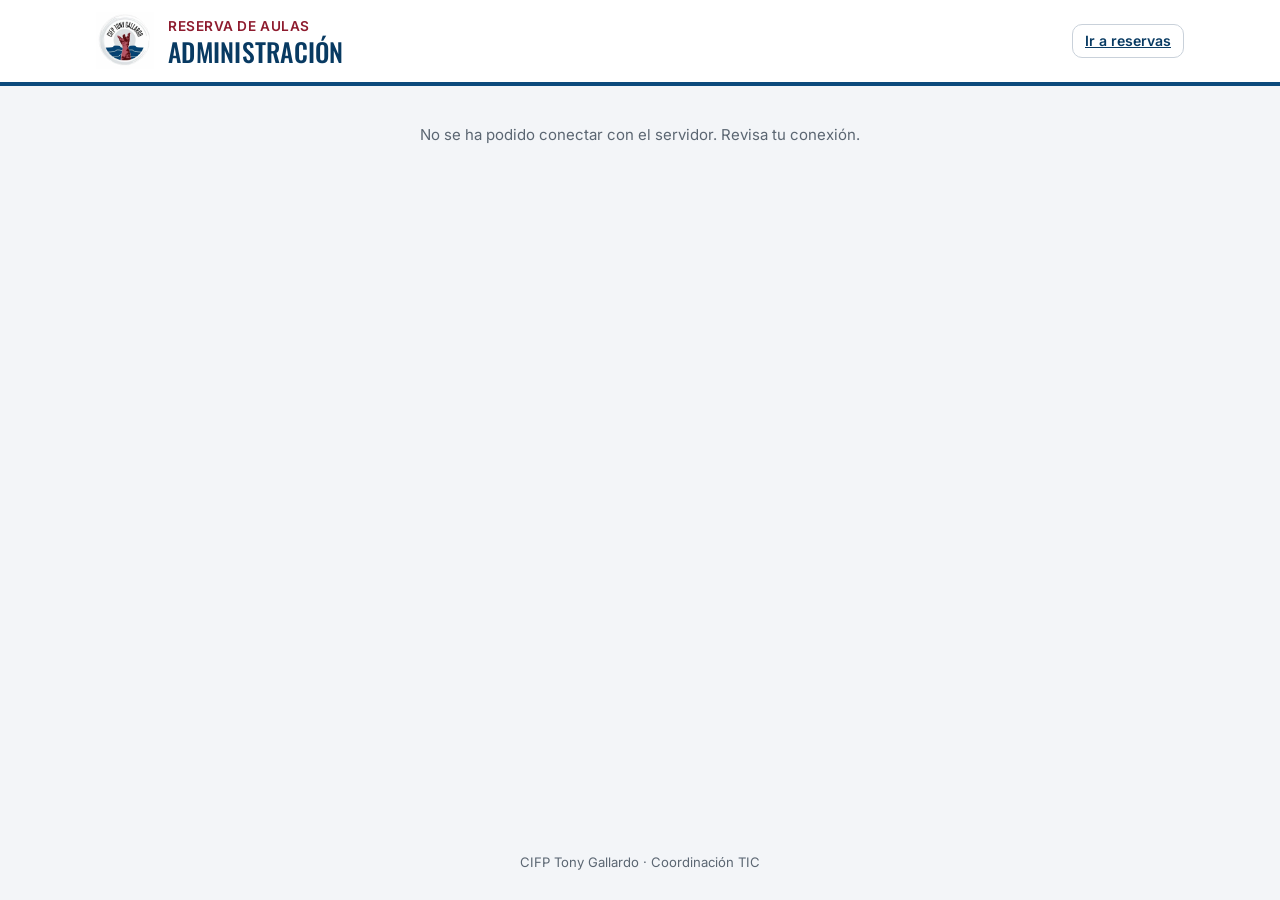
==== admin.html @ ca5524b7 "Reserva de aulas del CIFP Tony Gallardo: primera versión Aplicación web con PHP y SQLite para reserv" ====
<!doctype html>
<html lang="es">
<head>
  <meta charset="utf-8">
  <meta name="viewport" content="width=device-width, initial-scale=1">
  <title>Administración · Reserva de Aulas</title>
  <meta name="robots" content="noindex">
  <meta name="theme-color" content="#0b4a7c">
  <link rel="icon" href="img/favicon.png" type="image/png">
  <link rel="preconnect" href="https://fonts.googleapis.com">
  <link rel="preconnect" href="https://fonts.gstatic.com" crossorigin>
  <link href="https://fonts.googleapis.com/css2?family=Inter:wght@400;600;700&family=Oswald:wght@500&display=swap" rel="stylesheet">
  <link rel="stylesheet" href="css/estilos.css">
</head>
<body>
  <header class="cabecera">
    <div class="cabecera-interior" style="display:flex;align-items:center;gap:14px;max-width:1120px;margin:0 auto;padding:12px 16px;width:100%">
      <img src="img/logo.webp" alt="Logo CIFP Tony Gallardo" style="width:58px;height:58px">
      <div>
        <div class="sub">Reserva de Aulas</div>
        <h1>Administración</h1>
      </div>
      <div style="margin-left:auto;display:flex;gap:8px">
        <a class="btn btn-secundario btn-peq" href="./">Ir a reservas</a>
        <button class="btn btn-secundario btn-peq oculto" id="salir" type="button">Salir</button>
      </div>
    </div>
  </header>

  <main>
    <div id="cargando" class="cargando">Cargando…</div>

    <!-- Acceso -->
    <section id="vistaLogin" class="tarjeta login oculto">
      <h2>Acceso de administración</h2>
      <p class="ayuda" style="margin-top:4px">Introduce la contraseña para gestionar las reservas.</p>
      <form id="formLogin">
        <div class="campo" style="margin-top:14px">
          <label for="password">Contraseña</label>
          <input id="password" type="password" autocomplete="current-password" required>
        </div>
        <div id="loginError" class="aviso aviso-error oculto" style="margin-top:14px"></div>
        <div class="botonera">
          <button class="btn btn-primario derecha" type="submit">Entrar</button>
        </div>
      </form>
    </section>

    <!-- Panel -->
    <section id="vistaPanel" class="oculto">
      <div class="tabs" role="tablist">
        <button class="tab activa" type="button" data-tab="dia" role="tab">Día</button>
        <button class="tab" type="button" data-tab="lista" role="tab">Listado</button>
      </div>

      <div id="tabDia" class="tarjeta">
        <div class="admin-barra">
          <button class="cal-nav" id="diaAnterior" type="button" aria-label="Día anterior">‹</button>
          <input type="date" id="diaFecha" aria-label="Fecha">
          <button class="cal-nav" id="diaSiguiente" type="button" aria-label="Día siguiente">›</button>
          <button class="btn btn-secundario btn-peq" id="diaHoy" type="button">Hoy</button>
          <button class="btn btn-primario btn-peq" id="nuevaDia" type="button" style="margin-left:auto">+ Nueva reserva</button>
        </div>
        <h3 class="dia-titulo" id="diaTitulo"></h3>
        <div class="tabla-wrap">
          <table class="tabla">
            <thead>
              <tr><th>Fecha</th><th>Hora</th><th>Aula</th><th>Nombre</th><th>Ciclo</th><th>Ord.</th><th>Estado</th><th></th></tr>
            </thead>
            <tbody id="filasDia"></tbody>
          </table>
        </div>
      </div>

      <div id="tabLista" class="tarjeta oculto">
        <form class="filtros" id="formFiltros">
          <div class="campo"><label for="fDesde">Desde</label><input type="date" id="fDesde"></div>
          <div class="campo"><label for="fHasta">Hasta</label><input type="date" id="fHasta"></div>
          <div class="campo"><label for="fNombre">Nombre</label><input id="fNombre" placeholder="Buscar nombre"></div>
          <div class="campo"><label for="fRecurso">Aula</label><select id="fRecurso"><option value="">Todas</option></select></div>
          <div class="campo"><label for="fEstado">Estado</label><select id="fEstado"><option value="">Todas</option><option value="pendiente">Pendientes</option><option value="aprobada">Aprobadas</option></select></div>
        </form>
        <div class="botonera">
          <button class="btn btn-primario btn-peq" type="button" id="buscar">Buscar</button>
          <button class="btn btn-secundario btn-peq" type="button" id="nueva">+ Nueva reserva</button>
          <a class="btn btn-secundario btn-peq" id="exportar" href="#">Exportar CSV</a>
          <button class="btn btn-primario btn-peq" type="button" id="aprobarSel" disabled>Aprobar seleccionadas</button>
          <button class="btn btn-peligro btn-peq derecha" type="button" id="borrarSel" disabled>Borrar seleccionadas</button>
        </div>
        <div class="tabla-wrap">
          <table class="tabla">
            <thead>
              <tr><th><input type="checkbox" id="selTodas" aria-label="Seleccionar todas"></th><th>Fecha</th><th>Hora</th><th>Aula</th><th>Nombre</th><th>Ciclo</th><th>Ord.</th><th>Estado</th><th></th></tr>
            </thead>
            <tbody id="filas"></tbody>
          </table>
        </div>
        <p class="ayuda" id="totalFilas" style="margin-top:10px"></p>
      </div>
    </section>
  </main>

  <!-- Modal de edición -->
  <div class="modal-fondo oculto" id="modal" role="dialog" aria-modal="true" aria-labelledby="modalTitulo">
    <form class="modal" id="formModal">
      <h2 id="modalTitulo">Reserva</h2>
      <input type="hidden" id="mId">
      <div class="campo"><label for="mNombre">Nombre y apellidos</label><input id="mNombre" maxlength="60" required></div>
      <div class="campo"><label for="mCiclo">Ciclo</label><input id="mCiclo" maxlength="40"></div>
      <div class="campo"><label for="mFecha">Fecha</label><input type="date" id="mFecha" required></div>
      <div class="campo"><label for="mFranja">Hora</label><select id="mFranja" required></select></div>
      <div class="campo"><label for="mAula">Aula</label><select id="mAula" required></select></div>
      <div class="campo"><label for="mEstado">Estado</label><select id="mEstado"><option value="aprobada">Aprobada</option><option value="pendiente">Pendiente de aprobación</option></select></div>
      <div class="campo" id="mOrdWrap"><label for="mOrd">Nº de ordenadores (solo carro)</label><input type="number" id="mOrd" min="1" value="1"></div>
      <div id="modalError" class="aviso aviso-error oculto"></div>
      <div class="botonera">
        <button class="btn btn-peligro" type="button" id="mBorrar">Borrar</button>
        <button class="btn btn-secundario derecha" type="button" id="mCancelar">Cancelar</button>
        <button class="btn btn-primario" type="submit">Guardar</button>
      </div>
    </form>
  </div>

  <footer class="pie" style="padding-bottom:28px">CIFP Tony Gallardo · Coordinación TIC</footer>

  <script src="js/comun.js"></script>
  <script src="js/admin.js"></script>
</body>
</html>
---- css/estilos.css ----
:root {
  --azul: #0b4a7c;
  --azul-oscuro: #083a62;
  --azul-claro: #e6eef6;
  --granate: #8e1b2e;
  --rosa-claro: #f8e9ec;
  --gris: #e3e7ec;
  --texto: #1d2733;
  --texto-suave: #5b6672;
  --fondo: #f3f5f8;
  --blanco: #ffffff;
  --verde: #1e7b4f;
  --verde-claro: #e3f3ea;
  --radio: 12px;
  --sombra: 0 1px 2px rgba(16, 32, 51, .06), 0 4px 16px rgba(16, 32, 51, .06);
}

* { box-sizing: border-box; }
html { -webkit-text-size-adjust: 100%; }

body {
  margin: 0;
  font-family: "Inter", system-ui, -apple-system, "Segoe UI", Roboto, sans-serif;
  font-size: 15px;
  line-height: 1.45;
  color: var(--texto);
  background: var(--fondo);
  min-height: 100vh;
  display: flex;
  flex-direction: column;
}

h1, h2, h3 { font-family: "Oswald", "Inter", sans-serif; font-weight: 500; letter-spacing: .01em; margin: 0; }
h2 { font-size: 1.35rem; color: var(--azul-oscuro); }
h3 { font-size: 1.05rem; color: var(--azul-oscuro); margin: 18px 0 8px; }
p { margin: 0; }
button, input, select { font: inherit; color: inherit; }
a { color: var(--azul); }
.oculto { display: none !important; }

/* ---------- cabecera y pie ---------- */
.cabecera { background: var(--blanco); border-bottom: 4px solid var(--azul); }
.cabecera-interior { max-width: 1280px; margin: 0 auto; padding: 12px 16px; display: flex; align-items: center; gap: 14px; }
.cabecera img { width: 58px; height: 58px; flex: none; }
.cabecera h1 { font-size: 1.6rem; color: var(--azul-oscuro); line-height: 1.1; text-transform: uppercase; }
.cabecera .sub { font-size: .85rem; color: var(--granate); font-weight: 600; letter-spacing: .04em; text-transform: uppercase; }
.pie { text-align: center; font-size: .82rem; color: var(--texto-suave); padding: 18px 16px 110px; }
.pie a { color: var(--texto-suave); }

main { flex: 1; width: 100%; max-width: 1280px; margin: 0 auto; padding: 18px 16px 110px; }

/* ---------- distribución en una pantalla ---------- */
/* Móvil: una columna. Ordenador: tres (datos | calendario | día). */
.layout { display: grid; grid-template-columns: 1fr; gap: 16px; align-items: start; }
@media (min-width: 1024px) {
  .layout { grid-template-columns: minmax(280px, 1fr) minmax(300px, 1fr) minmax(300px, 1fr); }
}

.tarjeta { background: var(--blanco); border-radius: var(--radio); box-shadow: var(--sombra); padding: 20px; }
@media (max-width: 560px) { .tarjeta { padding: 16px 12px; } main { padding-left: 12px; padding-right: 12px; } }

.campos { display: grid; grid-template-columns: 1fr 1fr; gap: 12px; }
@media (max-width: 480px) { .campos { grid-template-columns: 1fr; } }
.campo { display: flex; flex-direction: column; gap: 5px; }
.campo label, .campo-mini span { font-weight: 600; font-size: .86rem; }
.campo input, .campo select, .campo-mini input, .campo-mini select {
  padding: 9px 11px; min-height: 42px; width: 100%;
  border: 1.5px solid #c9d1da; border-radius: 10px; background: #fff; font-size: .98rem;
}
.campo input:focus, .campo select:focus, .campo-mini input:focus, .campo-mini select:focus {
  outline: none; border-color: var(--azul); box-shadow: 0 0 0 3px rgba(11, 74, 124, .15);
}
.campo-mini { display: flex; flex-direction: column; gap: 3px; font-size: .9rem; }

.ayuda { font-size: .85rem; color: var(--texto-suave); }
.cargando { color: var(--texto-suave); padding: 20px 0; text-align: center; }

/* ---------- botones ---------- */
.btn {
  display: inline-flex; align-items: center; justify-content: center; gap: 8px;
  border: 1.5px solid transparent; border-radius: 10px; padding: 10px 16px; min-height: 44px;
  font-weight: 600; cursor: pointer; transition: background .15s, border-color .15s;
}
.btn:disabled { opacity: .5; cursor: not-allowed; }
.btn-primario { background: var(--azul); color: #fff; }
.btn-primario:hover:not(:disabled) { background: var(--azul-oscuro); }
.btn-secundario { background: #fff; color: var(--azul-oscuro); border-color: #c9d1da; }
.btn-secundario:hover:not(:disabled) { border-color: var(--azul); }
.btn-peligro { background: #fff; color: var(--granate); border-color: #e3b5bd; }
.btn-peligro:hover:not(:disabled) { background: var(--rosa-claro); }
.btn-peq { padding: 6px 12px; min-height: 34px; font-size: .88rem; }

/* ---------- avisos ---------- */
.aviso { border-radius: 10px; padding: 12px 14px; margin-bottom: 14px; font-size: .95rem; }
.aviso-ok { background: var(--verde-claro); color: #145536; }
.aviso-error { background: var(--rosa-claro); color: var(--granate); }
.lista-aviso { margin: 6px 0 0; padding-left: 18px; font-size: .9rem; }

/* ---------- selección ---------- */
.lista-carrito { list-style: none; margin: 0; padding: 0; display: grid; gap: 6px; max-height: 260px; overflow: auto; }
.lista-carrito li, .item-mis { display: flex; align-items: center; gap: 10px; padding: 8px 10px; border: 1px solid var(--gris); border-radius: 10px; }
.info { flex: 1; min-width: 0; display: flex; flex-direction: column; font-size: .92rem; }
.quitar { width: 32px; height: 32px; flex: none; border-radius: 50%; border: 1px solid #c9d1da; background: #fff; cursor: pointer; font-size: 1.1rem; line-height: 1; }
.quitar:hover { border-color: var(--granate); color: var(--granate); }

.mis { margin-top: 16px; border-top: 1px solid var(--gris); padding-top: 12px; }
.mis summary { cursor: pointer; font-weight: 600; color: var(--azul-oscuro); }
.lista-mis { list-style: none; margin: 8px 0 0; padding: 0; display: grid; gap: 6px; }
.item-mis { flex-wrap: wrap; }
.item-mis.editando { display: block; }
.acciones-mis { display: flex; gap: 6px; flex: none; }
.editor { display: grid; grid-template-columns: 1fr 1fr; gap: 8px; }
.editor .acciones-mis { grid-column: 1 / -1; }
.editor .aviso { grid-column: 1 / -1; margin: 0; }
@media (max-width: 480px) { .editor { grid-template-columns: 1fr; } }

/* ---------- calendario ---------- */
.cal-cabecera { display: flex; align-items: center; justify-content: space-between; margin-bottom: 8px; }
.cal-cabecera .mes { font-family: "Oswald", sans-serif; font-size: 1.15rem; color: var(--azul-oscuro); }
.cal-nav { width: 40px; height: 40px; border-radius: 10px; border: 1px solid #c9d1da; background: #fff; cursor: pointer; font-size: 1.1rem; }
.cal-nav:disabled { opacity: .35; cursor: default; }
.cal-rejilla { display: grid; grid-template-columns: repeat(5, 1fr); gap: 5px; }
.cal-dsem { text-align: center; font-size: .75rem; font-weight: 700; color: var(--texto-suave); padding-bottom: 2px; }
.cal-dia {
  position: relative; height: 40px; border-radius: 10px; border: 1.5px solid var(--gris);
  background: #fff; font-weight: 600; cursor: pointer;
}
.cal-dia:hover:not(:disabled) { border-color: var(--azul); }
.cal-dia:disabled { background: transparent; border-color: transparent; color: #c2c8cf; cursor: default; font-weight: 400; }
.cal-dia.vacio { visibility: hidden; }
.cal-dia.hoy { box-shadow: inset 0 0 0 2px var(--granate); }
.cal-dia.activo { background: var(--azul); color: #fff; border-color: var(--azul); }
.cal-dia.marcado::after {
  content: ""; position: absolute; left: 50%; bottom: 4px; width: 6px; height: 6px; margin-left: -3px;
  border-radius: 50%; background: var(--verde);
}
.cal-dia.activo.marcado::after { background: #fff; }

/* ---------- horas del día ---------- */
.turno { font-family: "Oswald", sans-serif; font-size: .92rem; color: var(--granate); text-transform: uppercase; letter-spacing: .06em; margin: 12px 0 6px; }
.fila {
  width: 100%; display: grid; grid-template-columns: 112px 1fr; gap: 10px; align-items: center;
  padding: 9px 12px; margin-bottom: 6px; border-radius: 10px; border: 1.5px solid var(--gris);
  background: #fff; text-align: left; font-size: .92rem;
}
button.fila { cursor: pointer; }
button.fila:hover { border-color: var(--azul); background: var(--azul-claro); }
.fila .hora { font-variant-numeric: tabular-nums; color: var(--texto-suave); font-size: .85rem; }
.fila .estado { display: flex; flex-direction: column; min-width: 0; overflow-wrap: anywhere; }
.fila .linea { font-size: .82rem; font-weight: 400; }
.fila.libre .estado { color: var(--texto-suave); }
.fila.ocupada { background: var(--rosa-claro); border-color: #ebc9cf; color: var(--granate); }
.fila.mia { background: var(--verde-claro); border-color: #a8d5bd; color: #145536; font-weight: 600; }
.fila.sel { background: var(--azul); border-color: var(--azul); color: #fff; font-weight: 600; }
.fila.sel .hora { color: #dbe7f3; }
.fila.llena { background: #f1f3f5; border-color: #f1f3f5; color: var(--texto-suave); }
.fila.pasada { background: #f6f7f9; border-color: #f1f3f5; color: #b5bcc4; }
.fila.recreo { background: repeating-linear-gradient(135deg, #eef1f4, #eef1f4 6px, #e5e9ee 6px, #e5e9ee 12px); color: var(--texto-suave); }
@media (max-width: 480px) { .fila { grid-template-columns: 1fr; gap: 2px; } }

/* ---------- barra inferior ---------- */
.barra {
  position: fixed; left: 0; right: 0; bottom: 0; background: #fff; border-top: 1px solid var(--gris);
  box-shadow: 0 -4px 16px rgba(16, 32, 51, .08); padding: 10px 16px calc(10px + env(safe-area-inset-bottom)); z-index: 20;
}
.barra-in { max-width: 1280px; margin: 0 auto; display: flex; align-items: center; gap: 12px; }
.barra .resumen { font-size: .92rem; color: var(--texto-suave); }
.barra .btn { margin-left: auto; white-space: nowrap; }

/* ---------- avisos flotantes ---------- */
.toast {
  position: fixed; left: 50%; bottom: 90px; transform: translateX(-50%) translateY(20px);
  background: var(--texto); color: #fff; padding: 10px 16px; border-radius: 10px;
  font-size: .92rem; box-shadow: var(--sombra); opacity: 0; pointer-events: none;
  transition: opacity .2s, transform .2s; z-index: 60; max-width: calc(100% - 32px); text-align: center;
}
.toast.visible { opacity: 1; transform: translateX(-50%) translateY(0); }
.toast.error { background: var(--granate); }

/* ---------- reservas pendientes de aprobación ---------- */
.fila.pendiente { background: #fff6dc; border-color: #e8cf7a; color: #6b5300; font-weight: 600; }
.aviso-info { background: var(--azul-claro); color: var(--azul-oscuro); }
.badge-pend { display: inline-block; background: #f5d56b; color: #5a4500; border-radius: 999px; padding: 1px 8px; font-size: .78rem; font-weight: 700; white-space: nowrap; }

/* ---------- administración ---------- */
.login { max-width: 400px; margin: 30px auto 0; }
.botonera { display: flex; gap: 10px; margin-top: 18px; flex-wrap: wrap; align-items: center; }
.botonera .derecha { margin-left: auto; }
.tabs { display: flex; gap: 4px; border-bottom: 2px solid var(--gris); margin-bottom: 16px; }
.tab { border: 0; background: none; padding: 10px 16px; font-weight: 600; color: var(--texto-suave); cursor: pointer; border-bottom: 3px solid transparent; margin-bottom: -2px; }
.tab.activa { color: var(--azul-oscuro); border-bottom-color: var(--azul); }
.admin-barra { display: flex; gap: 8px; flex-wrap: wrap; align-items: center; margin-bottom: 6px; }
.admin-barra input[type=date] { padding: 8px 10px; border: 1.5px solid #c9d1da; border-radius: 10px; }
.dia-titulo { font-family: "Oswald", sans-serif; font-size: 1.2rem; color: var(--azul-oscuro); margin: 8px 0; }
.filtros { display: grid; grid-template-columns: repeat(auto-fit, minmax(150px, 1fr)); gap: 10px; align-items: end; }
.filtros .campo { margin: 0; }
.tabla-wrap { overflow-x: auto; margin-top: 14px; }
table.tabla { width: 100%; border-collapse: collapse; font-size: .9rem; }
.tabla th { text-align: left; font-size: .78rem; text-transform: uppercase; letter-spacing: .04em; color: var(--texto-suave); padding: 8px; border-bottom: 2px solid var(--gris); white-space: nowrap; }
.tabla td { padding: 8px; border-bottom: 1px solid var(--gris); vertical-align: middle; }
.tabla tr:hover td { background: #f8fafc; }
.tabla td.num { font-variant-numeric: tabular-nums; white-space: nowrap; }

.modal-fondo { position: fixed; inset: 0; background: rgba(16, 32, 51, .45); display: grid; place-items: center; padding: 16px; z-index: 50; }
.modal { background: #fff; border-radius: var(--radio); width: 100%; max-width: 440px; padding: 22px; box-shadow: 0 20px 50px rgba(0,0,0,.25); max-height: calc(100vh - 32px); overflow-y: auto; }
.modal .campo { margin-bottom: 10px; }
.modal .botonera { margin-top: 18px; }

@media print {
  .cabecera .acciones, .barra, .botonera, .pie, .tabs, .admin-barra { display: none !important; }
  body { background: #fff; }
  .tarjeta { box-shadow: none; }
}
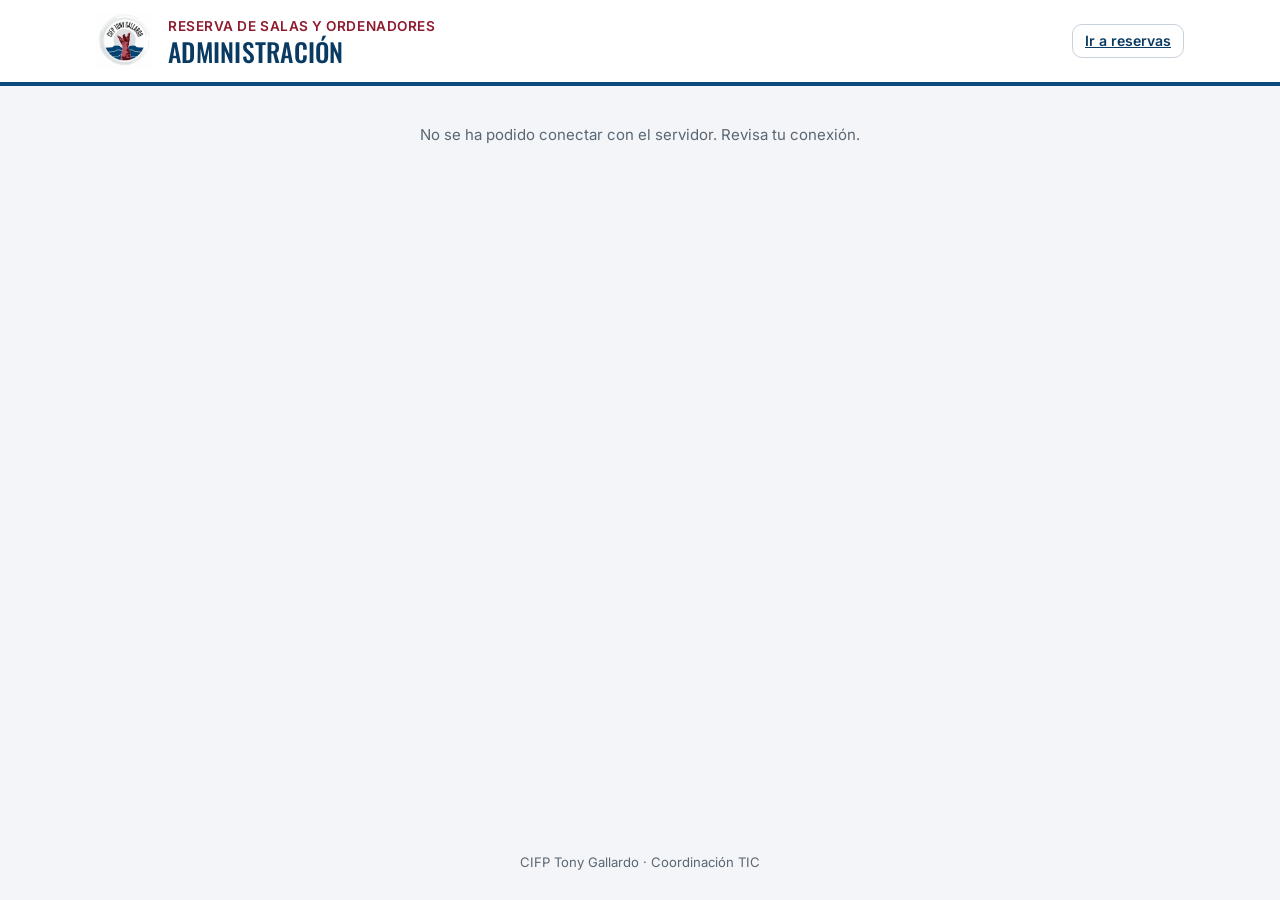
==== commit f60039b1: "Renombra la aplicación a Reserva de Salas y Ordenadores Cambia el título de la página, la pestaña, l" ====
--- a/admin.html
+++ b/admin.html
@@ -3,7 +3,7 @@
 <head>
   <meta charset="utf-8">
   <meta name="viewport" content="width=device-width, initial-scale=1">
-  <title>Administración · Reserva de Aulas</title>
+  <title>Administración · Reserva de Salas y Ordenadores</title>
   <meta name="robots" content="noindex">
   <meta name="theme-color" content="#0b4a7c">
   <link rel="icon" href="img/favicon.png" type="image/png">
@@ -17,7 +17,7 @@
     <div class="cabecera-interior" style="display:flex;align-items:center;gap:14px;max-width:1120px;margin:0 auto;padding:12px 16px;width:100%">
       <img src="img/logo.webp" alt="Logo CIFP Tony Gallardo" style="width:58px;height:58px">
       <div>
-        <div class="sub">Reserva de Aulas</div>
+        <div class="sub">Reserva de Salas y Ordenadores</div>
         <h1>Administración</h1>
       </div>
       <div style="margin-left:auto;display:flex;gap:8px">
--- a/css/estilos.css
+++ b/css/estilos.css
@@ -135,6 +135,33 @@
   border-radius: 50%; background: var(--verde);
 }
 .cal-dia.activo.marcado::after { background: #fff; }
+
+/* Color del día según la ocupación del aula elegida */
+.cal-dia.ocup-1:not(.activo) { background: #e3f3ea; border-color: #b9dfc9; }
+.cal-dia.ocup-2:not(.activo) { background: #fff1c2; border-color: #ecd27a; }
+.cal-dia.ocup-3:not(.activo) { background: #f6d3d9; border-color: #e3a5b0; color: var(--granate); }
+.leyenda-ocup { display: flex; flex-wrap: wrap; gap: 6px 14px; font-size: .8rem; color: var(--texto-suave); margin-top: 10px; }
+.leyenda-ocup span { display: inline-flex; align-items: center; gap: 6px; }
+.leyenda-ocup i { display: inline-block; width: 14px; height: 14px; border-radius: 4px; border: 1.5px solid var(--gris); background: #fff; }
+.leyenda-ocup i.ocup-1 { background: #e3f3ea; border-color: #b9dfc9; }
+.leyenda-ocup i.ocup-2 { background: #fff1c2; border-color: #ecd27a; }
+.leyenda-ocup i.ocup-3 { background: #f6d3d9; border-color: #e3a5b0; }
+.leyenda-ocup i.punto { width: 8px; height: 8px; border: 0; border-radius: 50%; background: var(--verde); }
+
+/* Aulas como botones */
+.campo.ancho { grid-column: 1 / -1; }
+.campo-titulo { font-weight: 600; font-size: .86rem; }
+.aulas { display: grid; grid-template-columns: repeat(auto-fill, minmax(140px, 1fr)); gap: 6px; }
+.aula-btn {
+  display: flex; flex-direction: column; align-items: flex-start; justify-content: center; gap: 1px;
+  min-height: 46px; padding: 8px 12px; border-radius: 10px; border: 1.5px solid #c9d1da;
+  background: #fff; cursor: pointer; text-align: left; font-weight: 600; font-size: .92rem; color: var(--azul-oscuro);
+}
+.aula-btn:hover { border-color: var(--azul); }
+.aula-btn small { font-weight: 600; font-size: .72rem; color: #6b5300; }
+.aula-btn[aria-checked="true"] { background: var(--azul); border-color: var(--azul); color: #fff; }
+.aula-btn[aria-checked="true"] small { color: #ffe9a8; }
+.aula-btn:focus-visible { outline: 3px solid rgba(11, 74, 124, .35); outline-offset: 2px; }
 
 /* ---------- horas del día ---------- */
 .turno { font-family: "Oswald", sans-serif; font-size: .92rem; color: var(--granate); text-transform: uppercase; letter-spacing: .06em; margin: 12px 0 6px; }
